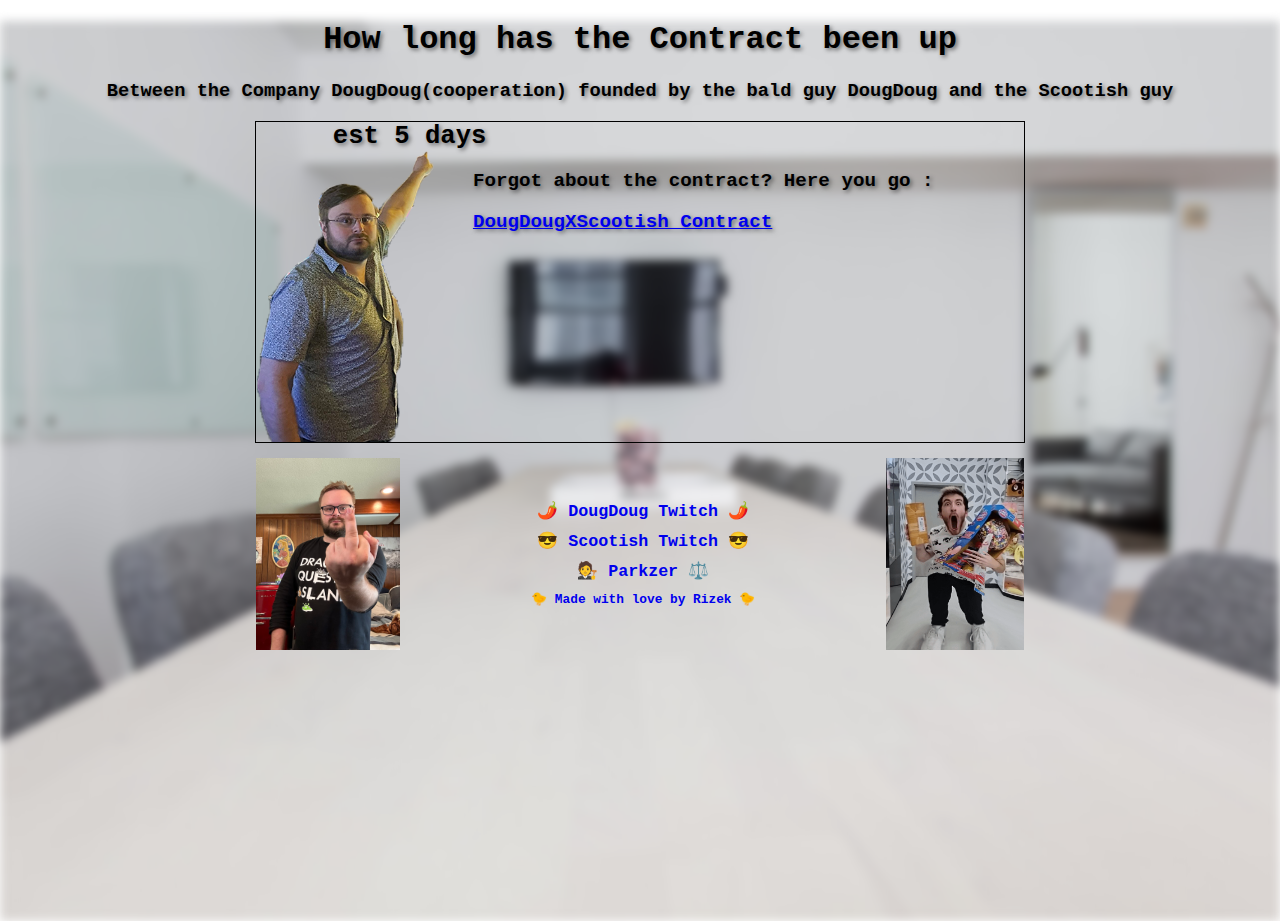
==== index.html @ eb1884f8 "Update and rename Main.html to index.html" ====
<!DOCTYPE html>
<html lang="en">
<head>
    <meta charset="UTF-8">
    <meta name="viewport" content="width=device-width, initial-scale=1.0">
    <title>DougDoug Contract Estimator</title>
    <link rel="icon" href="logo.png" type="image/png" sizes="32x32">
    <!-- Link to external CSS file -->
    <link rel="stylesheet" href="Styles.css">
</head>
<body>
    <!-- Your content goes here -->
    <div id="money-rain"></div>
    <h1 class="Center">How long has the Contract been up</h1>
    <h3 class="Center">Between the Company DougDoug(cooperation) founded by the bald guy DougDoug and the Scootish guy</h3>
    <div Class="Counter">
        <div class="timerbar">
            <p class="Timer" id="counter"></p>
            <p class="est" id="days">est 5 days</p>
        </div>
        <div class="timerbar">
            <img src="2.png" class="Img1"/>
            <div class="text">
                <p class="earnings" id="money"></p>
                <P class="hotdog" id="hotdog"></P>
                <p>Forgot about the contract? Here you go :</p>
                <a target="_blank" href="https://drive.google.com/file/d/1tYP_d5TDK7omHM8FClBe6ppumGJcS8oZ/view">DougDougXScootish Contract</a>
            </div>
        </div>
    </div>
    <div class="Images">
        <img src="1.jpg" class="Imgs"/>
        <div class="Links">
            <a target="_blank" href="https://www.twitch.tv/dougdoug">🌶️ DougDoug Twitch 🌶️</a>
            <a target="_blank" href="https://www.twitch.tv/skootish">😎 Scootish Twitch 😎</a>
            <a target="_blank" href="https://www.twitch.tv/parkzer">🧑‍⚖️ Parkzer ⚖️</a>
            <a target="_blank" class="rizek" href="https://www.youtube.com/@rizek0">🐤 Made with love by Rizek 🐤</a>
        </div>
        <img src="3.png" class="Imgs"/>
    </div>
    <!-- Link to external JS file -->
    <script src="Config.js"></script>
</body>
</html>
---- Styles.css ----
body {
    position: relative;
    margin: 0;
    height: 100vh;
    overflow: hidden;
}

body::before {
    content: '';
    position: absolute;
    top: 0;
    left: 0;
    right: 0;
    bottom: 0;
    background-image: url('Background.jpg');
    background-size: cover;
    background-position: center center;
    filter: blur(5px);
    z-index: -1;
}

.Center {
    text-align: center;
    font-family: 'Courier New', Courier, monospace;
    text-shadow: 2px 2px 4px rgba(0, 0, 0, 0.5);
}

.Counter{
    margin: 0 auto;
    width: 60%;
    height: 25vw;
    border: black 1px solid;
    overflow: hidden;
    position: relative;
}

.Timer{
    font-size: 5.2vw;
    margin-top: 25px;
    margin-bottom: 0;
    font-family: 'Courier New', Courier, monospace;
    font-weight: bold;
    text-shadow: 2px 2px 4px rgba(0, 0, 0, 0.5);
    margin-left: 8%;
}

.Img1{
    height: 25vw;
}

.timerbar{
    display: flex;
}

.est {
    margin: auto 0;
    font-family: 'Courier New', Courier, monospace;
    font-weight: bold;
    text-shadow: 2px 2px 4px rgba(0, 0, 0, 0.5);
    font-size: 2vw;
    margin-left: 2%;
}

.earnings {
    font-family: 'Courier New', Courier, monospace;
    text-shadow: 2px 2px 4px rgba(0, 0, 0, 0.5);
    font-weight: bold;
    font-size: 2.1vw;
    margin-top: 0;
    margin-bottom: 0;
}

.text {
    font-family: 'Courier New', Courier, monospace;
    text-shadow: 2px 2px 4px rgba(0, 0, 0, 0.5);
    font-weight: bold;
    width: 100%;
    margin-left: 5%;
    font-size: 1.5vw;
}

.hotdog {
    margin-top: 0;
}

.Images {
    display: flex;
    width: 60%;
    height: 15vw;
    margin: 0 auto;
    justify-content: space-between;
    margin-top: 15px;
}

.Imgs {
    height: 100%;
}

.Links {
    display: flex;
    flex-direction: column;
    justify-content: center;
    align-items: center;
    gap: 10px;
    font-family: 'Courier New', Courier, monospace;
    font-weight: bolder;
    font-size: 1.3vw;
}

.Links a {
    text-decoration: none;
}

#money-rain {
    position: absolute;
    top: 0;
    left: 0;
    right: 0;
    bottom: 0;
    pointer-events: none;
}

.money {
    position: absolute;
    font-size: 2rem;
    color: green;
    opacity: 0;
    animation: fall 5s linear infinite;
}

.rizek {
    font-size: 1vw;
}

@keyframes fall {
    0% {
        top: -100px;
        opacity: 1;
    }
    100% {
        top: 90vh;
        opacity: 0;
    }
}

@media screen and (max-width: 500px) {
    .Counter{
        width: 95%;
        height: 200px;
    }

    .rizek {
        font-size: 1.9vw;
    }
    
    .Timer{
        font-size: 50px;
    }

    .Img1{
        height: 50vw;
    }

    .text{
        font-size: 2.4vw;
    }

    .earnings{
        font-size: 3.2vw;
    }

    .Images{
        margin-top: 15vw;
        width: 95%;
        height: 40vw;
    }

    .Links{
        font-size: 2.5vw;
    }
}
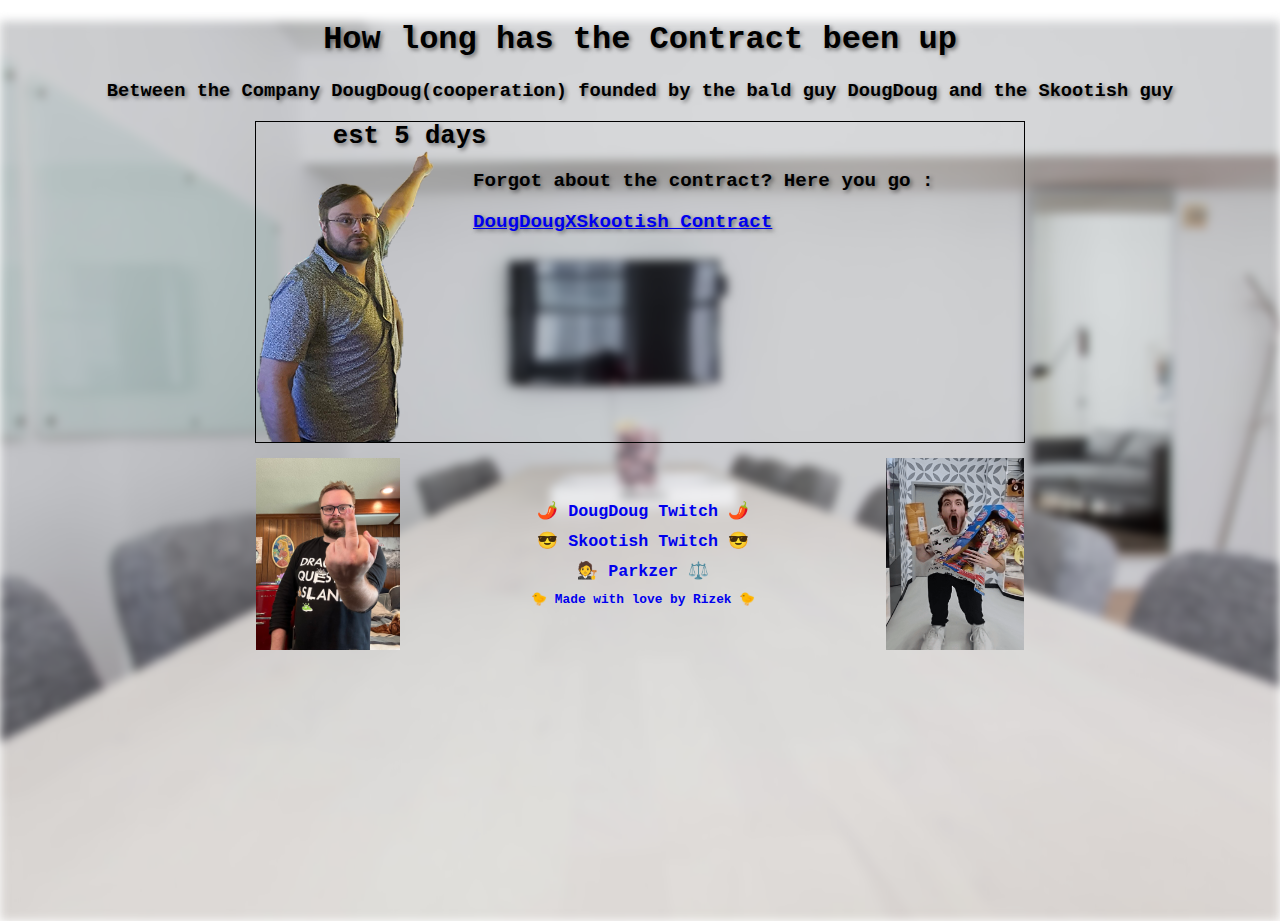
==== commit 85f218b4: "Update index.html" ====
--- a/index.html
+++ b/index.html
@@ -12,7 +12,7 @@
     <!-- Your content goes here -->
     <div id="money-rain"></div>
     <h1 class="Center">How long has the Contract been up</h1>
-    <h3 class="Center">Between the Company DougDoug(cooperation) founded by the bald guy DougDoug and the Scootish guy</h3>
+    <h3 class="Center">Between the Company DougDoug(cooperation) founded by the bald guy DougDoug and the Skootish guy</h3>
     <div Class="Counter">
         <div class="timerbar">
             <p class="Timer" id="counter"></p>
@@ -24,7 +24,7 @@
                 <p class="earnings" id="money"></p>
                 <P class="hotdog" id="hotdog"></P>
                 <p>Forgot about the contract? Here you go :</p>
-                <a target="_blank" href="https://drive.google.com/file/d/1tYP_d5TDK7omHM8FClBe6ppumGJcS8oZ/view">DougDougXScootish Contract</a>
+                <a target="_blank" href="https://drive.google.com/file/d/1tYP_d5TDK7omHM8FClBe6ppumGJcS8oZ/view">DougDougXSkootish Contract</a>
             </div>
         </div>
     </div>
@@ -32,7 +32,7 @@
         <img src="1.jpg" class="Imgs"/>
         <div class="Links">
             <a target="_blank" href="https://www.twitch.tv/dougdoug">🌶️ DougDoug Twitch 🌶️</a>
-            <a target="_blank" href="https://www.twitch.tv/skootish">😎 Scootish Twitch 😎</a>
+            <a target="_blank" href="https://www.twitch.tv/skootish">😎 Skootish Twitch 😎</a>
             <a target="_blank" href="https://www.twitch.tv/parkzer">🧑‍⚖️ Parkzer ⚖️</a>
             <a target="_blank" class="rizek" href="https://www.youtube.com/@rizek0">🐤 Made with love by Rizek 🐤</a>
         </div>
